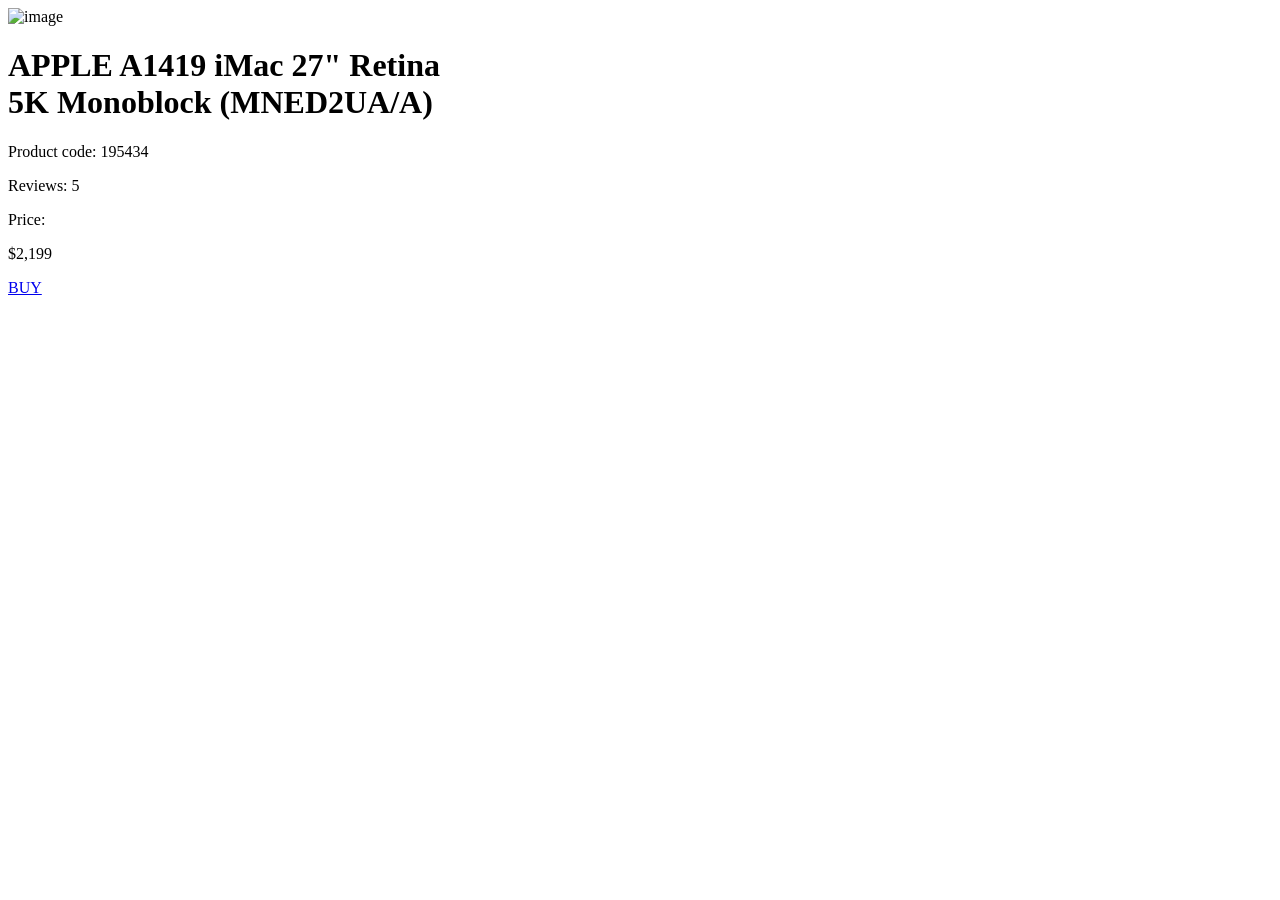
==== src/index.html @ b59321d9 "create layout product card" ====
<!doctype html>
<html lang="en">
  <head>
    <meta charset="UTF-8" />
    <meta
      name="viewport"
      content="width=device-width, initial-scale=1.0"
    />
    <title>Product cards</title>
    <link
      href="https://fonts.googleapis.com/css2?family=Roboto:wght@400;500;700&display=swap"
      rel="stylesheet"
    />
    <link
      rel="stylesheet"
      href="./styles/index.scss"
    />
  </head>
  <body>
    <div
      class="card"
      data-qa="card"
    >
      <img
        class="card__image"
        src="./images/imac.jpeg"
        alt="image"
      />
      <h1 class="card__title">
        APPLE A1419 iMac 27" Retina
        <br />
        5K Monoblock (MNED2UA/A)
      </h1>
      <p class="card__description">Product code: 195434</p>
      <div class="card__rating">
        <div class="stars stars--4">
          <div class="stars__star"></div>
          <div class="stars__star"></div>
          <div class="stars__star"></div>
          <div class="stars__star"></div>
          <div class="stars__star"></div>
        </div>

        <span class="card__review">Reviews: 5</span>
      </div>
      <div class="card__price">
        <p class="card__price card__price--text">Price:</p>
        <p class="card__price card__price--num">$2,199</p>
      </div>

      <a
        href="#"
        class="card__button"
        data-qa="hover"
      >
        BUY
      </a>
    </div>
  </body>
</html>
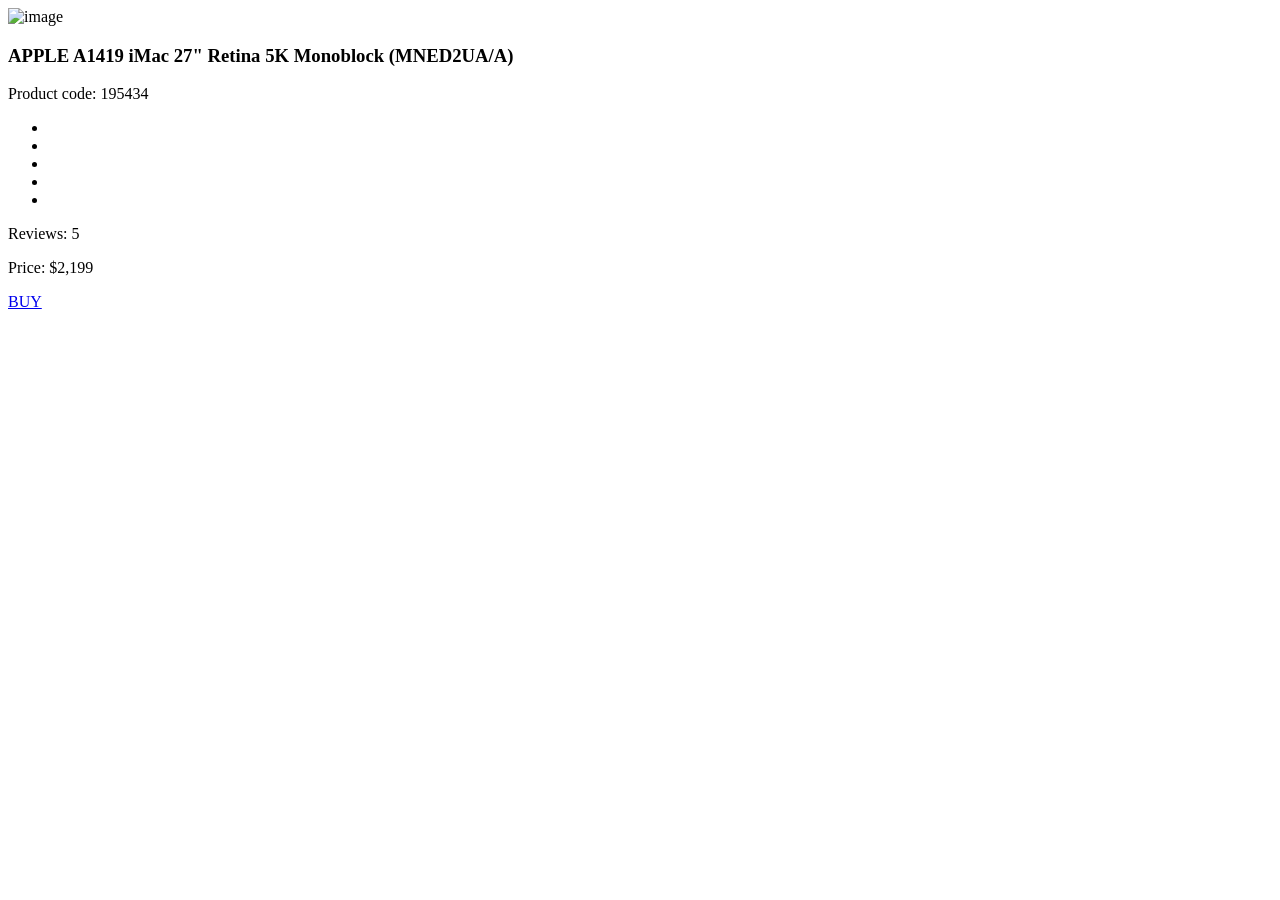
==== commit c2638b54: "fixed some issues" ====
--- a/src/index.html
+++ b/src/index.html
@@ -17,7 +17,7 @@
     />
   </head>
   <body>
-    <div
+    <article
       class="card"
       data-qa="card"
     >
@@ -26,27 +26,29 @@
         src="./images/imac.jpeg"
         alt="image"
       />
-      <h1 class="card__title">
-        APPLE A1419 iMac 27" Retina
-        <br />
-        5K Monoblock (MNED2UA/A)
-      </h1>
+
+      <h3 class="card__title">
+        APPLE A1419 iMac 27" Retina 5K Monoblock (MNED2UA/A)
+      </h3>
+
       <p class="card__description">Product code: 195434</p>
+
       <div class="card__rating">
-        <div class="stars stars--4">
-          <div class="stars__star"></div>
-          <div class="stars__star"></div>
-          <div class="stars__star"></div>
-          <div class="stars__star"></div>
-          <div class="stars__star"></div>
-        </div>
+        <ul class="stars stars--4">
+          <li class="stars__star"></li>
+          <li class="stars__star"></li>
+          <li class="stars__star"></li>
+          <li class="stars__star"></li>
+          <li class="stars__star"></li>
+        </ul>
 
-        <span class="card__review">Reviews: 5</span>
+        <p class="card__review">Reviews: 5</p>
       </div>
-      <div class="card__price">
-        <p class="card__price card__price--text">Price:</p>
-        <p class="card__price card__price--num">$2,199</p>
-      </div>
+
+      <p class="card__price">
+        <span class="card__price-text">Price:</span>
+        <span class="card__price-num">$2,199</span>
+      </p>
 
       <a
         href="#"
@@ -55,6 +57,6 @@
       >
         BUY
       </a>
-    </div>
+    </article>
   </body>
 </html>
